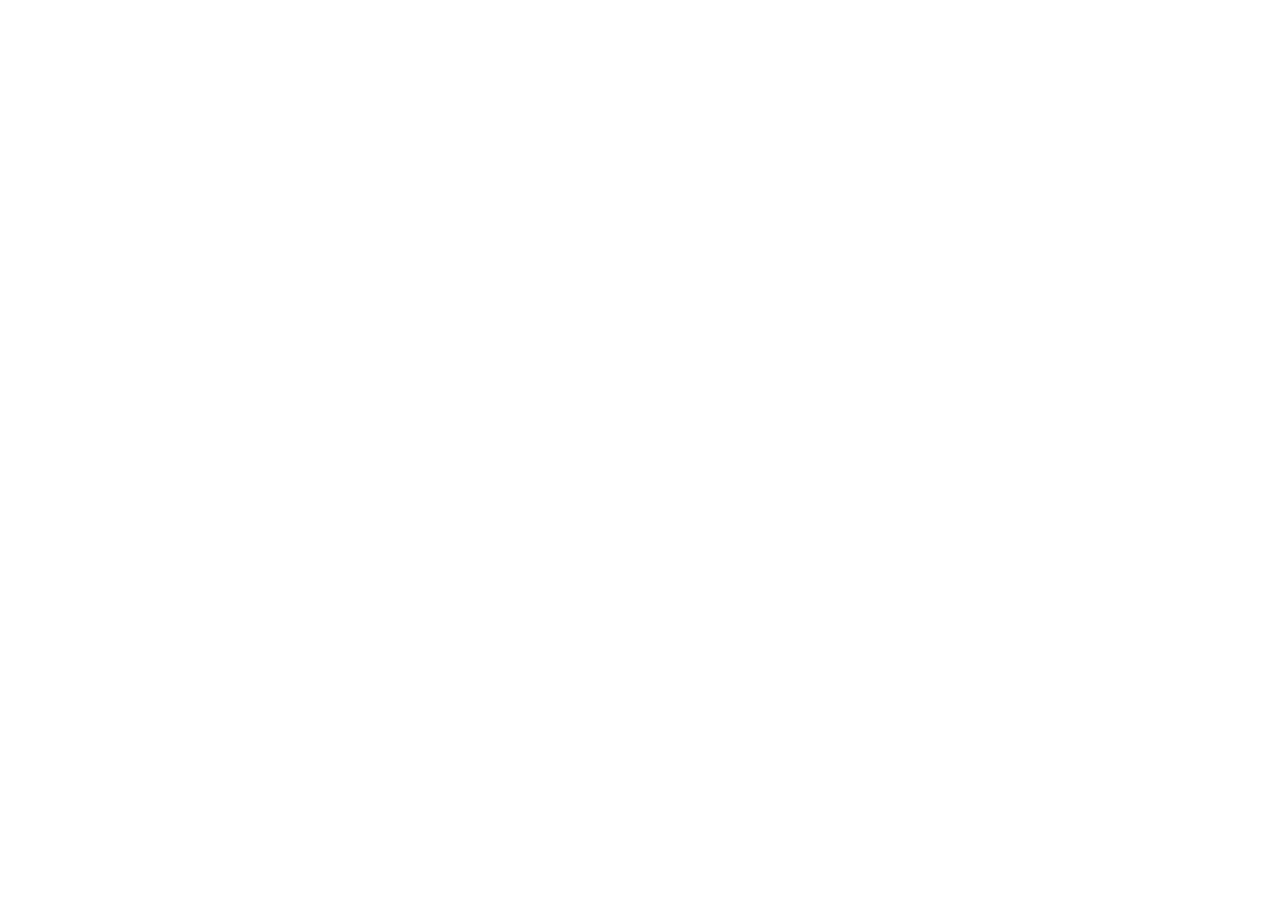
==== index.html @ 0760692f "Added template to index.html" ====
<!DOCTYPE html>
<html lang="en">
    <head>
        <meta charset="UTF-8">
        <meta name="viewport" content="width=device-width, initial-scale=1.0">
        <title>Document</title>
    </head>
    <body>
        
    </body>
</html>
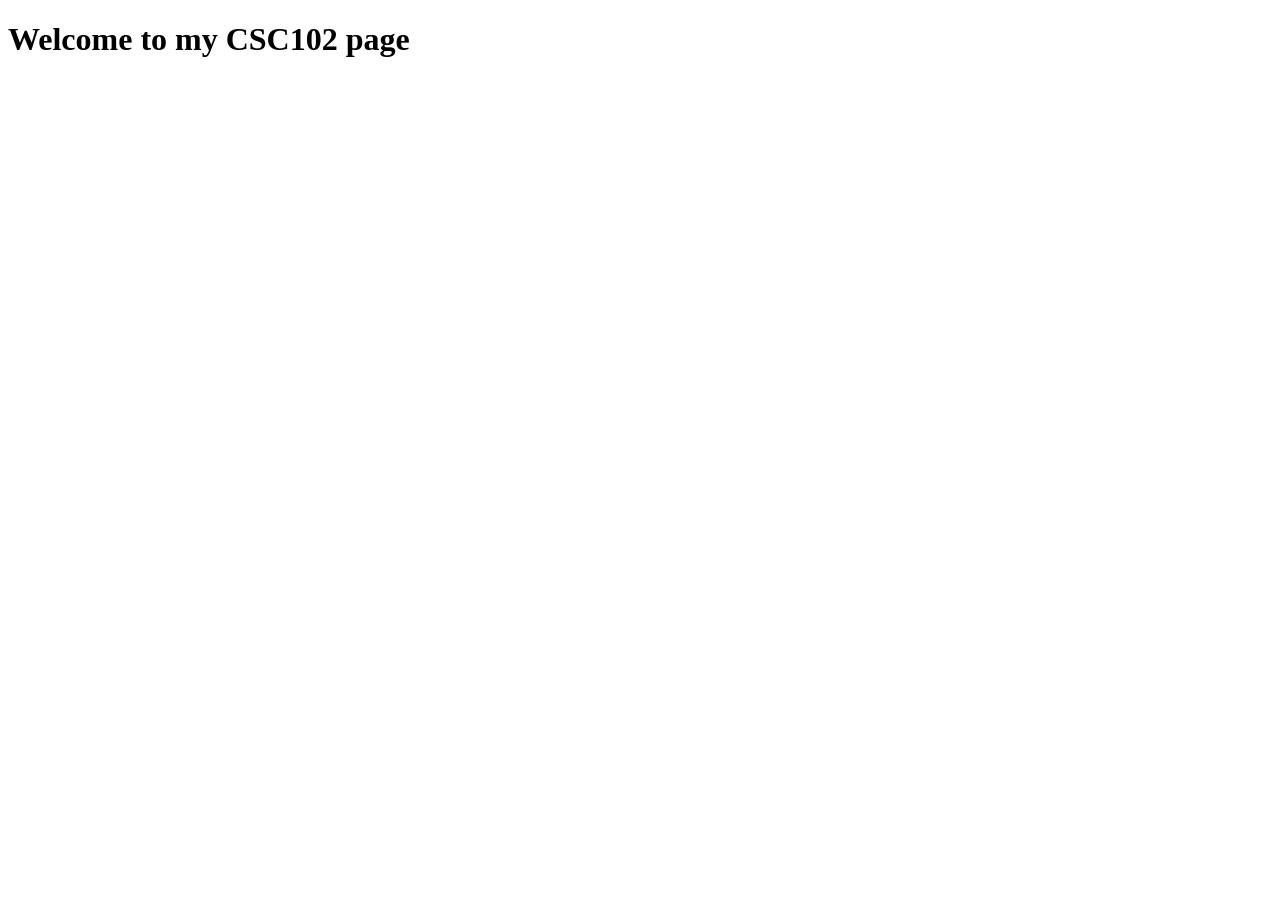
==== commit 454b080b: "Added name comment on line 1" ====
--- a/index.html
+++ b/index.html
@@ -1,11 +1,25 @@
+<!-- Beau Ballesteros -->
+<!-- this tells the browser that this is an HTML 5 webpage -->
 <!DOCTYPE html>
+<!-- this is the way the page needs to be setup; lang=English - leave this -->
 <html lang="en">
-    <head>
-        <meta charset="UTF-8">
-        <meta name="viewport" content="width=device-width, initial-scale=1.0">
-        <title>Document</title>
-    </head>
-    <body>
-        
-    </body>
+<!-- this is the head section - this is primarily for the browser and search engines -->
+<head>
+    <!-- heads up to the browser that pretty much any language might be on our page -->
+    <meta charset="UTF-8">
+    <!-- this is the first step in mobile development - the wepage will look funky on a phone without this -->
+    <meta name="viewport" content="width=device-width, initial-scale=1.0">
+    <!-- the text for the browser tab -->
+    <title>CSC102 - Index</title>
+</head>
+<!-- anything we want our user to see should go in the body section -->
+<body>
+       <!-- this is typically info at the top of the page -->
+    <header>
+        <!-- this is the page title - only use 1 h1 tag a page -->
+        <h1>Welcome to my CSC102 page</h1> 
+    </header>
+<!-- the closing body tag should be the 2nd last line of code on each HTML page -->
+</body>
+<!-- this is always the last line of our HTML page -->
 </html>
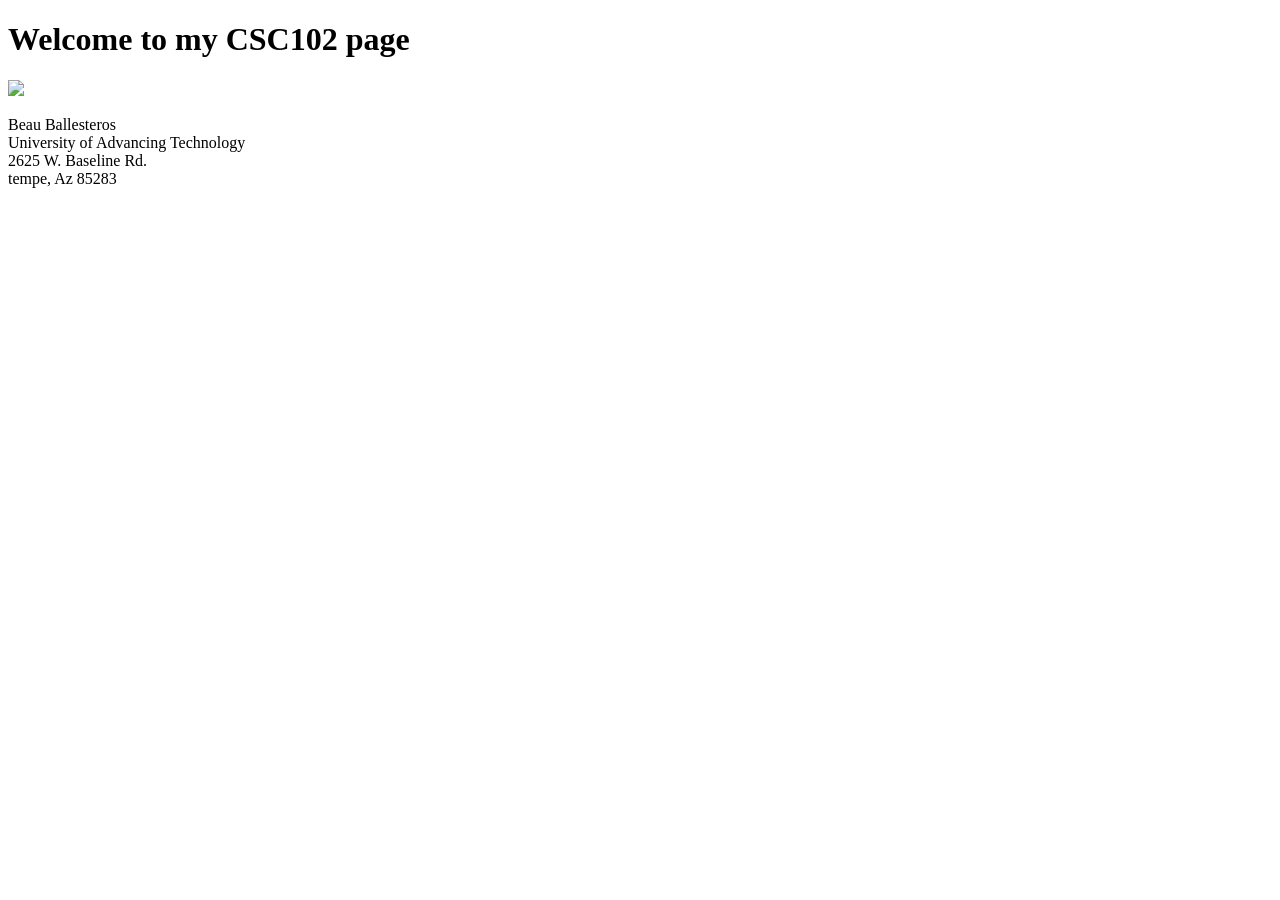
==== commit e3a51697: "Added image and footer" ====
--- a/index.html
+++ b/index.html
@@ -19,7 +19,23 @@
         <!-- this is the page title - only use 1 h1 tag a page -->
         <h1>Welcome to my CSC102 page</h1> 
     </header>
-<!-- the closing body tag should be the 2nd last line of code on each HTML page -->
+    
+    <!-- this is a paragraph tag -->
+    <p>
+        <img src="nah_id_win_incineroar.png" width="500" id="memeImage">
+    </p>
+
+    <!-- the footer section is where we put legal info, maybe a sitemap -->
+    <footer>
+        Beau Ballesteros
+        <br>
+        University of Advancing Technology
+        <br>
+        2625 W. Baseline Rd.
+        <br>
+        tempe, Az 85283
+    </footer>
+    <!-- the closing body tag should be the 2nd last line of code on each HTML page -->
 </body>
 <!-- this is always the last line of our HTML page -->
 </html>
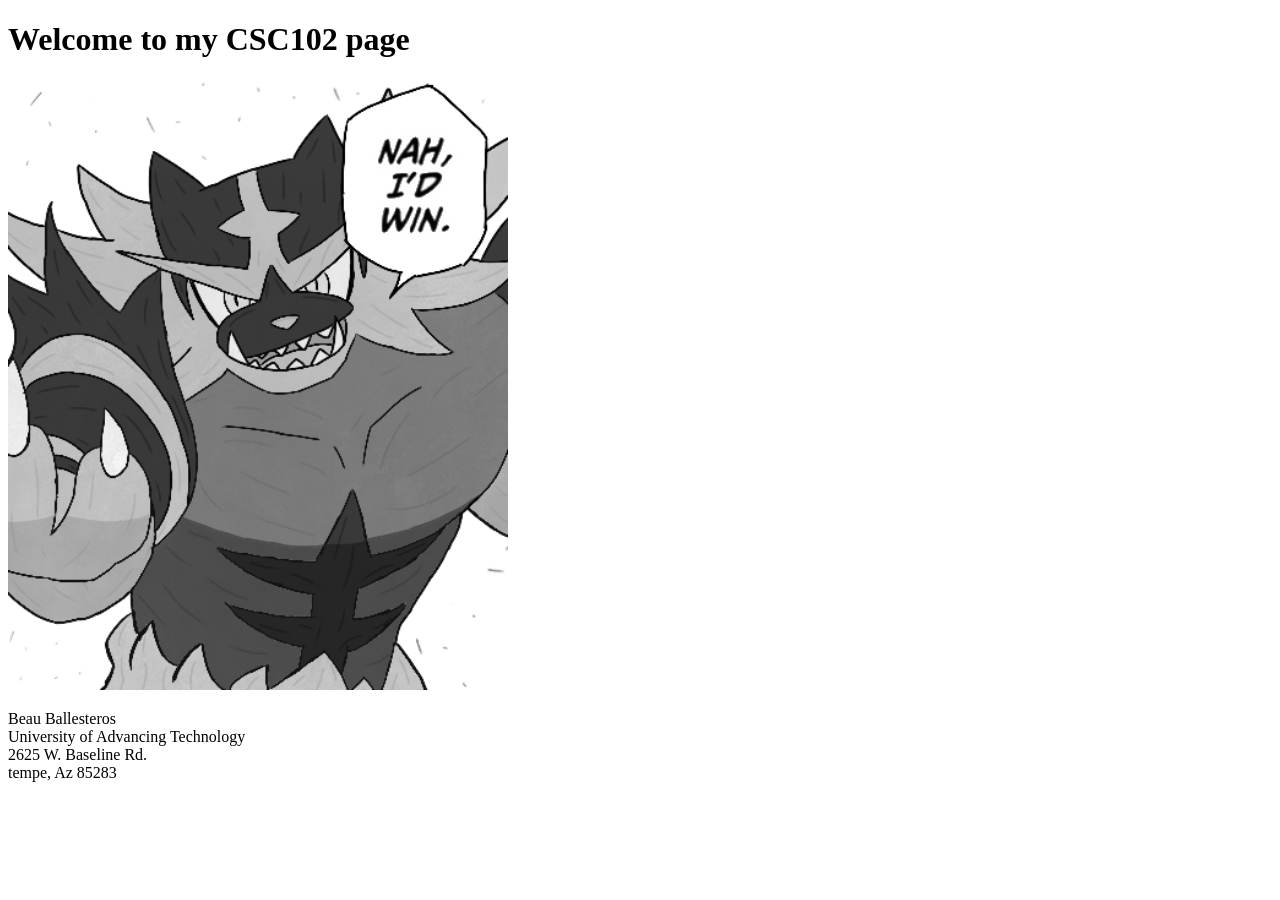
==== commit df8a8450: "Added image to main" ====
--- a/index.html
+++ b/index.html
@@ -22,7 +22,7 @@
     
     <!-- this is a paragraph tag -->
     <p>
-        <img src="nah_id_win_incineroar.png" width="500" id="memeImage">
+        <img src="nah-id-win-incineroar.png" width="500" id="memeImage">
     </p>
 
     <!-- the footer section is where we put legal info, maybe a sitemap -->
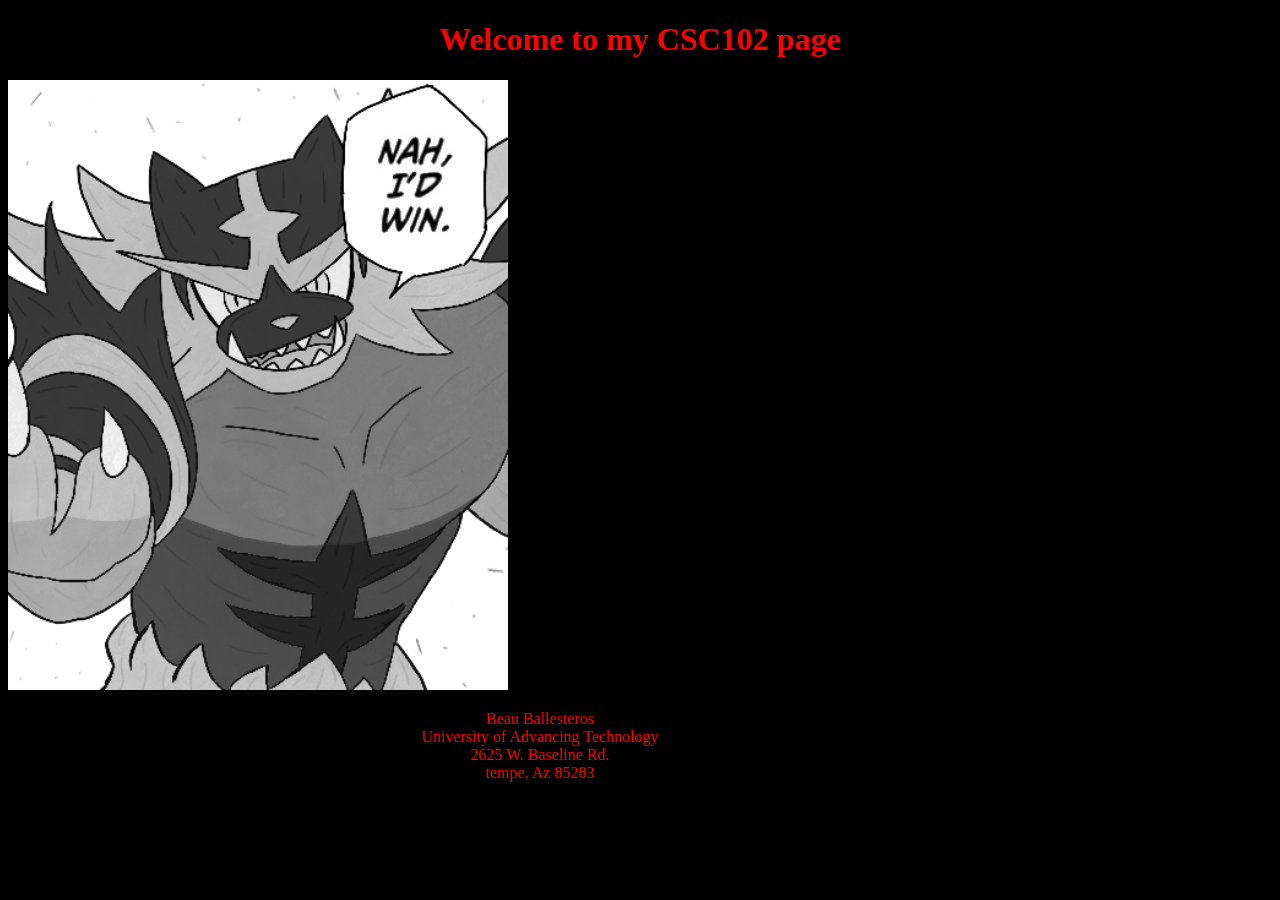
==== commit 6c64711b: "Added CSS style sheet that changes the look and feel of the index.html page" ====
--- a/index.html
+++ b/index.html
@@ -18,6 +18,8 @@
     <header>
         <!-- this is the page title - only use 1 h1 tag a page -->
         <h1>Welcome to my CSC102 page</h1> 
+        <!-- add a link to the CSS file -->
+         <link rel="stylesheet" href="main.css">
     </header>
     
     <!-- this is a paragraph tag -->
--- a/main.css
+++ b/main.css
@@ -0,0 +1,34 @@
+/* 
+declaration block:
+
+selector {
+    property: value;
+    property2: value2;
+}
+*/
+
+body{
+    background-color:black;
+    color: red;
+}
+
+nav{
+    height: 600px;
+    width: 200px;
+    float: left;
+    padding: 5px;
+    line-height: 30px
+}
+
+footer{
+    text-align: center;
+    margin-right: 200px;
+}
+
+#memeImage{
+    margin-right: 200px;
+}
+
+h1{
+    text-align: center;
+}
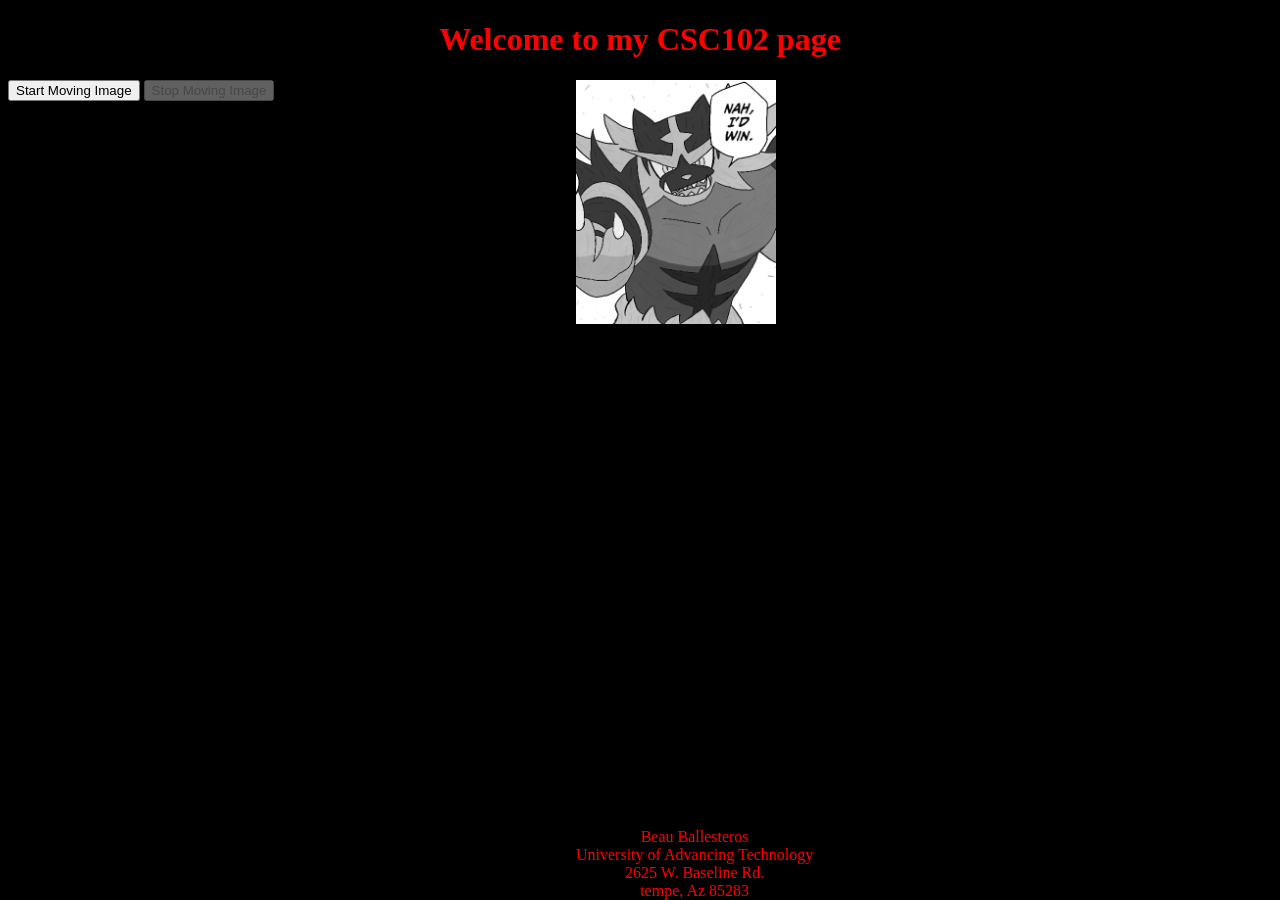
==== commit 09f5f610: "Added buttons and event driven programming to move the meme image" ====
--- a/index.html
+++ b/index.html
@@ -11,6 +11,10 @@
     <meta name="viewport" content="width=device-width, initial-scale=1.0">
     <!-- the text for the browser tab -->
     <title>CSC102 - Index</title>
+    <!-- add a link to the JavaScript file -->
+    <script src="code.js"></script>
+    <!-- add a link to the CSS file -->
+    <link rel="stylesheet" href="main.css">
 </head>
 <!-- anything we want our user to see should go in the body section -->
 <body>
@@ -18,12 +22,15 @@
     <header>
         <!-- this is the page title - only use 1 h1 tag a page -->
         <h1>Welcome to my CSC102 page</h1> 
-        <!-- add a link to the CSS file -->
-         <link rel="stylesheet" href="main.css">
     </header>
     
     <!-- this is a paragraph tag -->
     <p>
+        <!-- button that calls on the startMove function -->
+        <button id="btnStart" onclick="startMove();">Start Moving Image</button>
+        <!-- button that calls on the stopMove function -->
+        <button id="btnStop" onclick="stopMove();" disabled="true">Stop Moving Image</button>
+        <!-- image element -->
         <img src="nah-id-win-incineroar.png" width="500" id="memeImage">
     </p>
 
@@ -37,7 +44,7 @@
         <br>
         tempe, Az 85283
     </footer>
-    <!-- the closing body tag should be the 2nd last line of code on each HTML page -->
+<!-- the closing body tag should be the 2nd last line of code on each HTML page -->
 </body>
 <!-- this is always the last line of our HTML page -->
 </html>
--- a/main.css
+++ b/main.css
@@ -7,11 +7,13 @@
 }
 */
 
+/* this changes the color of the background and text */
 body{
     background-color:black;
     color: red;
 }
 
+/* this changes the position and size of the navigation bar */
 nav{
     height: 600px;
     width: 200px;
@@ -20,15 +22,25 @@
     line-height: 30px
 }
 
+/* this changes the position and size of the footer */
 footer{
     text-align: center;
     margin-right: 200px;
+    position: fixed;
+    bottom: 0;
+    position: absolute;
+    left: 45%
 }
 
+/* this changes the position and size of the meme image */
 #memeImage{
     margin-right: 200px;
+    position: absolute;
+    left: 45%;
+    width: 200px;
 }
 
+/* this changes the position of the heading */
 h1{
     text-align: center;
 }
